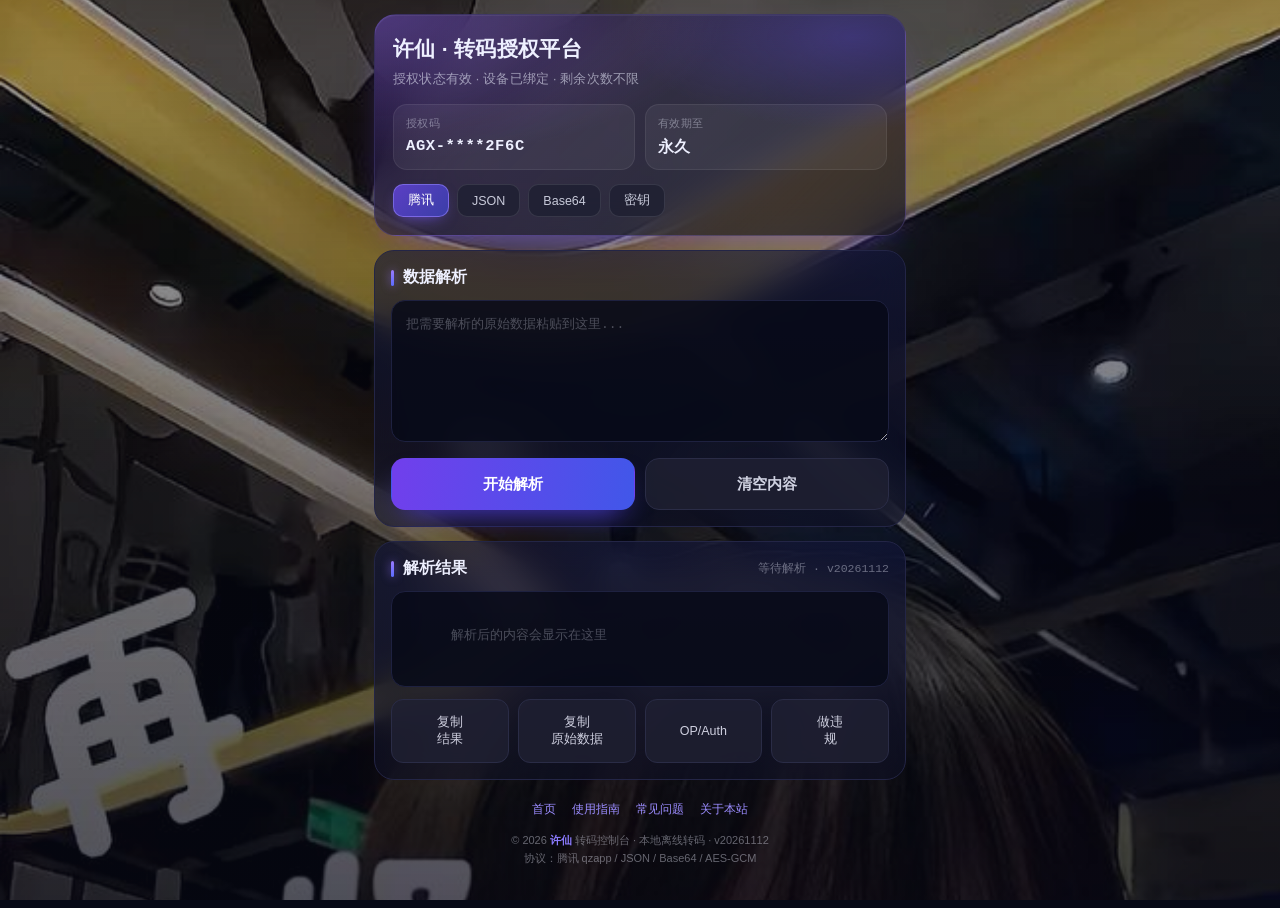
==== index.html @ b1eb4f32 "Add files via upload" ====
<!doctype html>
<html lang="zh-CN">
<head>
<meta charset="UTF-8" />
<meta name="viewport" content="width=device-width, initial-scale=1.0, maximum-scale=1.0, user-scalable=no, viewport-fit=cover" />
<meta name="theme-color" content="#4f46e5" />

<title>许仙转码授权平台 - 腾讯授权码解析 / JSON / Base64 / AES-GCM 在线转码工具</title>
<meta name="description" content="许仙转码授权平台：一键解析腾讯 qzapp 授权码（access_token / openid / pay_token），支持 JSON 格式化、Base64 编解码、AES-GCM 加解密。纯浏览器本地运行，数据不上传服务器，手机电脑均可使用。" />
<meta name="keywords" content="许仙转码,转码授权平台,腾讯授权码解析,qzapp,pasteboard,enterCode,Base64解码,AES-GCM解密,JSON格式化,在线转码工具" />
<meta name="author" content="许仙转码授权平台" />
<meta name="robots" content="index,follow,max-image-preview:large" />
<link rel="canonical" href="https://xuxian-txc.surge.sh/" />

<!-- Open Graph -->
<meta property="og:type" content="website" />
<meta property="og:site_name" content="许仙转码授权平台" />
<meta property="og:title" content="许仙转码授权平台 - 在线转码 / 授权码解析工具" />
<meta property="og:description" content="支持腾讯 qzapp 授权码解析、JSON、Base64、AES-GCM 四种模式，纯本地运算，即开即用。" />
<meta property="og:url" content="https://xuxian-txc.surge.sh/" />
<meta property="og:image" content="https://xuxian-txc.surge.sh/assets/wallpaper.jpg" />
<meta property="og:locale" content="zh_CN" />

<!-- Twitter Card -->
<meta name="twitter:card" content="summary_large_image" />
<meta name="twitter:title" content="许仙转码授权平台" />
<meta name="twitter:description" content="腾讯 qzapp 授权码 / JSON / Base64 / AES-GCM 在线转码，纯本地运行。" />
<meta name="twitter:image" content="https://xuxian-txc.surge.sh/assets/wallpaper.jpg" />

<link rel="icon" type="image/svg+xml" href="favicon.svg" />
<link rel="apple-touch-icon" href="favicon.svg" />
<link rel="manifest" href="manifest.webmanifest" />
<link rel="stylesheet" href="assets/style.css" />

<!-- 结构化数据：搜索引擎可识别为在线工具 -->
<script type="application/ld+json">
{
  "@context": "https://schema.org",
  "@graph": [
    {
      "@type": "WebApplication",
      "name": "许仙转码授权平台",
      "url": "https://xuxian-txc.surge.sh/",
      "applicationCategory": "UtilitiesApplication",
      "operatingSystem": "All",
      "browserRequirements": "需要支持 Web Crypto 的现代浏览器",
      "description": "腾讯 qzapp 授权码解析、JSON 格式化、Base64 编解码、AES-GCM 加解密在线工具。",
      "offers": { "@type": "Offer", "price": "0", "priceCurrency": "CNY" },
      "featureList": ["腾讯 qzapp 授权码解析", "JSON 格式化", "Base64 编解码", "AES-GCM 加解密"]
    },
    {
      "@type": "WebSite",
      "name": "许仙转码授权平台",
      "url": "https://xuxian-txc.surge.sh/",
      "inLanguage": "zh-CN"
    },
    {
      "@type": "BreadcrumbList",
      "itemListElement": [
        { "@type": "ListItem", "position": 1, "name": "首页", "item": "https://xuxian-txc.surge.sh/" },
        { "@type": "ListItem", "position": 2, "name": "使用指南", "item": "https://xuxian-txc.surge.sh/guide.html" },
        { "@type": "ListItem", "position": 3, "name": "常见问题", "item": "https://xuxian-txc.surge.sh/faq.html" }
      ]
    }
  ]
}
</script>
</head>
<body>

<div class="wrap">

  <!-- ============ 授权卡 ============ -->
  <section class="hero">
    <h1>许仙 · 转码授权平台</h1>
    <p class="status">授权状态有效 · 设备已绑定 · 剩余次数不限</p>

    <div class="kv-grid">
      <div class="kv">
        <div class="k">授权码</div>
        <div class="v" id="authCode">AGX-****2CE6</div>
      </div>
      <div class="kv">
        <div class="k">有效期至</div>
        <div class="v plain" id="authExpire">永久</div>
      </div>
    </div>

    <div class="chips" id="chips">
      <button class="chip on" data-mode="tencent">腾讯</button>
      <button class="chip" data-mode="json">JSON</button>
      <button class="chip" data-mode="base64">Base64</button>
      <button class="chip" data-mode="key">密钥</button>
    </div>
  </section>

  <!-- ============ 数据解析 ============ -->
  <section class="panel">
    <div class="panel-head">
      <div class="panel-title">数据解析</div>
    </div>

    <textarea id="input" spellcheck="false" placeholder="把需要解析的原始数据粘贴到这里..."></textarea>

    <div id="keyRow" style="display:none;margin-top:10px;">
      <input id="keyInput" type="text" spellcheck="false" placeholder="输入 AES 密钥（SHA-256 派生）"
             style="width:100%;height:46px;background:var(--input);border:1px solid var(--input-line);border-radius:12px;color:var(--text);padding:0 14px;font-size:13px;font-family:var(--mono);outline:none;" />
    </div>

    <div class="actions">
      <button class="btn primary" id="runBtn">开始解析</button>
      <button class="btn ghost" id="clearBtn">清空内容</button>
    </div>
  </section>

  <!-- ============ 解析结果 ============ -->
  <section class="panel">
    <div class="panel-head">
      <div class="panel-title">解析结果</div>
      <div class="panel-meta" id="meta">等待解析 · v20261112</div>
    </div>

    <div class="result-box" id="result">
      <span class="ph">解析后的内容会显示在这里</span>
    </div>

    <div id="fieldBox" class="fields" style="display:none;"></div>

    <div class="quick">
      <button class="qbtn" id="copyResult">复制<br/>结果</button>
      <button class="qbtn" id="copyRaw">复制<br/>原始数据</button>
      <button class="qbtn" id="opAuth">OP/Auth</button>
      <button class="qbtn" id="riskBtn">做违<br/>规</button>
    </div>
  </section>

  <footer>
    <nav class="site-links" aria-label="站内导航">
      <a href="index.html">首页</a>
      <a href="guide.html">使用指南</a>
      <a href="faq.html">常见问题</a>
      <a href="about.html">关于本站</a>
    </nav>
    © 2026 <b>许仙</b> 转码控制台 · 本地离线转码 · v20261112<br/>
    协议：腾讯 qzapp / JSON / Base64 / AES-GCM
  </footer>
</div>

<div id="toast"></div>

<script src="assets/core.min.js"></script>
<script src="assets/derive.js"></script>
<script>
/* =====================================================================
 * 页面交互
 * ===================================================================== */
(function () {
  'use strict';

  var $ = function (id) { return document.getElementById(id); };

  var state = {
    mode: 'tencent',
    last: null,        // 最近一次解析结果
    raw: '',           // 最近一次原始输入
    count: 0           // 本地解析次数
  };

  /* ---------------- toast ---------------- */
  var toastTimer = null;
  function toast(msg, bad) {
    var el = $('toast');
    el.textContent = msg;
    el.className = 'on' + (bad ? ' bad' : '');
    clearTimeout(toastTimer);
    toastTimer = setTimeout(function () { el.className = ''; }, 1800);
  }

  /* ---------------- 授权码 / 设备绑定 ---------------- */
  function initAuth() {
    var code = localStorage.getItem('tcx.auth.code');
    if (!code) {
      code = TXC.makeAuthCode();
      localStorage.setItem('tcx.auth.code', code);
    }
    var udid = localStorage.getItem('tcx.udid');
    if (!udid) {
      udid = TXC.deviceId();
      localStorage.setItem('tcx.udid', udid);
    }
    var n = Number(localStorage.getItem('tcx.convert.count') || '0') || 0;
    state.count = n;
    $('authCode').textContent = TXC.maskCode(code);
    $('authExpire').textContent = '永久';
  }

  /* ---------------- 模式切换 ---------------- */
  function setMode(mode) {
    state.mode = mode;
    Array.prototype.forEach.call(document.querySelectorAll('.chip'), function (c) {
      c.classList.toggle('on', c.dataset.mode === mode);
    });
    $('keyRow').style.display = (mode === 'key') ? '' : 'none';
    var ph = {
      tencent: '把需要解析的原始数据粘贴到这里...',
      json: '粘贴 JSON 文本（支持带杂质的前后缀，自动截取 {...} / [...]）...',
      base64: '粘贴 Base64 字符串（自动识别 UTF-8 / 二进制）...',
      key: '粘贴 AES-GCM 密文（Base64）可解密；粘贴明文可加密...'
    }[mode];
    $('input').setAttribute('placeholder', ph);
  }

  $('chips').addEventListener('click', function (e) {
    var btn = e.target.closest('.chip');
    if (!btn) return;
    setMode(btn.dataset.mode);
  });

  /* ---------------- 渲染 ---------------- */
  function esc(s) {
    return String(s).replace(/[&<>]/g, function (c) {
      return { '&': '&amp;', '<': '&lt;', '>': '&gt;' }[c];
    });
  }

  function renderFields(fields) {
    var box = $('fieldBox');
    if (!fields || !Object.keys(fields).length) {
      box.style.display = 'none';
      box.innerHTML = '';
      return;
    }
    var keys = Object.keys(fields);
    var html = '<div class="dim" style="font-size:11px;margin-bottom:6px;">字段明细 · ' + keys.length + ' 项</div>';
    keys.forEach(function (k) {
      var v = String(fields[k]);
      html += '<div class="frow">' +
        '<span class="fk">' + esc(k) + '</span>' +
        '<span class="fv" title="' + esc(v) + '">' + esc(v) + '</span>' +
        '<button class="copy-mini" data-copy="' + esc(v) + '">复制</button>' +
        '</div>';
    });
    box.innerHTML = html;
    box.style.display = '';
  }

  $('fieldBox').addEventListener('click', function (e) {
    var b = e.target.closest('.copy-mini');
    if (!b) return;
    copy(String(b.dataset.copy), '字段已复制');
  });

  function renderResult(out) {
    var box = $('result');
    var lines = [];

    if (out.mode === 'tencent') {
      lines.push('<span class="ok">✓ 腾讯 qzapp 授权码</span>' + (out.appid ? '  <span class="dim">appid=' + esc(out.appid) + '</span>' : ''));
      lines.push('');
      lines.push('<span class="k">pasteboard</span>  <span class="dim">' + esc(out.pasteboard) + '</span>');
      lines.push('');
      lines.push('<span class="k">enterCode</span>');
      lines.push(esc(out.enterCode));
      lines.push('');
      lines.push('<span class="k">原始链接</span>');
      lines.push(esc(out.url));
    } else if (out.mode === 'json') {
      lines.push('<span class="ok">✓ JSON 解析成功</span>  <span class="dim">' + out.summary + '</span>');
      lines.push('');
      lines.push(esc(out.json.pretty));
    } else if (out.mode === 'base64') {
      lines.push('<span class="ok">✓ Base64 解码</span>  <span class="dim">' + esc(out.summary) + '</span>');
      lines.push('');
      lines.push(esc(out.b64.decoded));
      lines.push('');
      lines.push('<span class="k">回编码校验</span>  <span class="dim">' + (out.b64.reencoded === out.raw.replace(/\s+/g, '') ? '一致' : '已规范化') + '</span>');
    } else if (out.mode === 'key') {
      if (out.direction === 'decrypt') {
        lines.push('<span class="ok">✓ AES-GCM 解密成功</span>');
        lines.push('');
        lines.push(esc(out.plain));
      } else {
        lines.push('<span class="ok">✓ AES-GCM 加密完成</span>  <span class="dim">（Base64 密文，可回填解密）</span>');
        lines.push('');
        lines.push(esc(out.cipher));
      }
    }

    if (out.trace && out.trace.length) {
      lines.push('');
      lines.push('<span class="dim">— 处理轨迹 —</span>');
      out.trace.forEach(function (t) {
        lines.push('<span class="dim">· ' + esc(t) + '</span>');
      });
    }

    box.innerHTML = lines.join('\n');
    $('meta').textContent = '解析完成 · ' + out.ms + 'ms · v20261112';
  }

  function renderError(msg) {
    $('result').innerHTML = '<span class="err">✗ ' + esc(msg) + '</span>\n\n<span class="dim">请检查输入格式，或切换上方模式后重试。</span>';
    $('meta').textContent = '解析失败 · v20261112';
    $('fieldBox').style.display = 'none';
  }

  /* ---------------- 开始解析 ---------------- */
  $('runBtn').addEventListener('click', async function () {
    var raw = $('input').value;
    if (!raw.trim()) {
      toast('请先粘贴原始数据', true);
      $('input').focus();
      return;
    }
    var btn = $('runBtn');
    btn.disabled = true;
    btn.textContent = '解析中...';
    try {
      var key = $('keyInput').value;
      var out = await TXC.convert(state.mode, raw, key);
      out.raw = raw;
      state.last = out;
      state.raw = raw;

      renderResult(out);
      renderFields(out.fields || null);

      state.count += 1;
      localStorage.setItem('tcx.convert.count', String(state.count));

      // 解密结果若是 JSON，顺手美化字段表
      if (out.mode === 'key' && out.direction === 'decrypt') {
        try {
          var o = JSON.parse(out.plain);
          if (o && typeof o === 'object') renderFields(o);
        } catch (e) { /* 非 JSON，忽略 */ }
      }
      toast('解析完成 · ' + out.ms + 'ms');
    } catch (err) {
      var body = raw.trim();
      /* 静态站没有后端：腾讯模式下遇到提货码形态的输入，走前端派生 */
      if (state.mode === 'tencent' && /^[0-9A-Za-z]{8,64}$/.test(body)) {
        try {
          var f = await TXC_DERIVE.derive(body);
          var txt = TXC_DERIVE.toQuery(f);
          $('result').innerHTML = '<span class="ok">✓ 解析成功</span>\n\n' + esc(txt);
          $('meta').textContent = '解析成功 · v20261112';
          renderFields(f);
          state.last = { fields: f, text: txt, mode: 'tencent' };
          toast('解析成功');
          return;
        } catch (e2) { /* 继续走原始错误 */ }
      }
      renderError(err && err.message ? err.message : String(err));
      toast(err && err.message ? err.message : '解析失败', true);
    } finally {
      btn.disabled = false;
      btn.textContent = '开始解析';
    }
  });

  /* ---------------- 清空 ---------------- */
  $('clearBtn').addEventListener('click', function () {
    $('input').value = '';
    $('keyInput').value = '';
    $('result').innerHTML = '<span class="ph">解析后的内容会显示在这里</span>';
    $('meta').textContent = '等待解析 · v20261112';
    $('fieldBox').style.display = 'none';
    $('fieldBox').innerHTML = '';
    state.last = null;
    toast('已清空');
  });

  /* ---------------- 复制 ---------------- */
  function copy(text, okMsg) {
    if (!text) { toast('没有可复制的内容', true); return; }
    var done = function () { toast(okMsg || '已复制'); };
    if (navigator.clipboard && navigator.clipboard.writeText) {
      navigator.clipboard.writeText(text).then(done).catch(function () { fallback(text, done); });
    } else {
      fallback(text, done);
    }
  }
  function fallback(text, done) {
    var ta = document.createElement('textarea');
    ta.value = text;
    ta.style.position = 'fixed';
    ta.style.opacity = '0';
    document.body.appendChild(ta);
    ta.select();
    try { document.execCommand('copy'); done(); } catch (e) { window.prompt('请手动复制', text); }
    document.body.removeChild(ta);
  }

  function resultText() {
    var el = $('result');
    if (!state.last) return '';
    var out = state.last;
    if (out.mode === 'tencent') {
      return ['enterCode: ' + out.enterCode, '', 'pasteboard: ' + out.pasteboard, '', 'url: ' + out.url].join('\n');
    }
    if (out.mode === 'json') return out.json.pretty;
    if (out.mode === 'base64') return out.b64.decoded;
    if (out.mode === 'key') return out.direction === 'decrypt' ? out.plain : out.cipher;
    return el.textContent;
  }

  $('copyResult').addEventListener('click', function () {
    copy(resultText(), '结果已复制');
  });

  $('copyRaw').addEventListener('click', function () {
    copy($('input').value, '原始数据已复制');
  });

  /* ---------------- OP/Auth ---------------- */
  $('opAuth').addEventListener('click', function () {
    var fields = state.last && state.last.fields;
    if (!fields) {
      toast('请先解析腾讯授权码', true);
      return;
    }
    var auth = TXC.buildOpAuth(fields);
    var out = ['# OP/Auth 三种常见形态', '', '[Query]', auth.query, '', '[Piped]', auth.piped, '', '[Basic]', auth.basic].join('\n');
    $('result').innerHTML = '<span class="ok">✓ OP/Auth 已生成</span>\n\n' + out.split('\n').map(esc).join('\n');
    $('meta').textContent = 'OP/Auth · v20261112';
    copy(auth.query, 'OP/Auth 已复制（Query 形态）');
  });

  /* ---------------- 做违规（风控自检） ---------------- */
  $('riskBtn').addEventListener('click', function () {
    var fields = state.last && state.last.fields;
    if (!fields) {
      toast('请先解析出字段', true);
      return;
    }
    var r = TXC.riskScan(fields);
    var lines = ['<span class="' + (r.pass ? 'ok' : 'err') + '">' + (r.pass ? '✓ 自检通过' : '✗ 存在 ' + r.bad + ' 项风险') + '</span>', ''];
    r.rows.forEach(function (row) {
      lines.push('<span class="' + (row.ok ? 'ok' : 'err') + '">' + (row.ok ? '✓' : '✗') + '</span> <span class="s">' + esc(row.msg) + '</span>');
    });
    lines.push('');
    lines.push('<span class="dim">— 违规定性规则 —</span>');
    lines.push('<span class="dim">· 凭证缺失：'+ (r.rows.filter(function(x){return !x.ok;}).map(function(x){return x.msg.split(" ")[0];}).join(', ') || '无') +'</span>');
    lines.push('<span class="dim">· 处置建议：' + (r.pass ? '正常放行' : '回退补号 / 重新取码') + '</span>');
    $('result').innerHTML = lines.join('\n');
    $('meta').textContent = '风控自检 · ' + (r.pass ? 'PASS' : 'FAIL') + ' · v20261112';
  });

  /* ---------------- 启动 ---------------- */
  initAuth();
  setMode('tencent');   /* 与原始界面一致：默认腾讯 */
})();
</script>
</body>
</html>
---- assets/style.css ----
/* ===========================================================
   TXC · 转码授权平台 —— 样式（按截图 1:1 还原）
   深色紫黑主题 / 移动优先 / 零依赖
   =========================================================== */

:root{
  --bg:#070916;
  --bg2:#0b0e1f;
  --card-a:rgba(42,26,82,.66);
  --card-b:rgba(24,23,55,.56);
  --card-line:rgba(140,120,255,.22);
  --panel:rgba(14,16,36,.64);
  --panel-2:#131530;
  --panel-line:#232546;
  --input:#0a0c1c;
  --input-line:#1e2140;
  --btn-a:#713fec;
  --btn-b:#4157e9;
  --chip:rgba(31,32,50,.82);
  --chip-on:#322763;
  --chip-json:#203063;
  --text:#eef0ff;
  --sub:rgba(238,240,255,.56);
  --sub-2:rgba(238,240,255,.4);
  --accent:#8b7bff;
  --ok:#22c55e;
  --bad:#f43f5e;
  --mono:"SFMono-Regular",Consolas,"Liberation Mono",Menlo,monospace;
}

*{box-sizing:border-box;-webkit-tap-highlight-color:transparent;}

/* 壁纸层：固定铺满，人像居中偏上；上面压一层深色渐变保证文字可读 */
body::before{
  content:"";
  position:fixed; inset:0;
  background:url("wallpaper.jpg") center 8% / cover no-repeat;
  z-index:-2;
}
body::after{
  content:"";
  position:fixed; inset:0;
  background:linear-gradient(180deg,
      rgba(7,9,22,.34) 0%,
      rgba(7,9,22,.50) 40%,
      rgba(7,9,22,.70) 100%);
  z-index:-1;
}
html,body{margin:0;padding:0;}
html{background:var(--bg);}
body{
  background:transparent;
  position:relative;
  z-index:0;
  color:var(--text);
  font-family:-apple-system,BlinkMacSystemFont,"Segoe UI","PingFang SC","Hiragino Sans GB","Microsoft YaHei",sans-serif;
  min-height:100vh;
  -webkit-font-smoothing:antialiased;
}

.wrap{
  max-width:560px;
  margin:0 auto;
  padding:14px 14px 40px;
}

/* ---------------- 顶部授权卡 ---------------- */
.hero{
  position:relative;
  border-radius:22px;
  padding:20px 18px 18px;
  background:
    radial-gradient(120% 120% at 0% 0%, rgba(160,120,255,.30) 0%, rgba(160,120,255,0) 55%),
    linear-gradient(135deg, var(--card-a) 0%, var(--card-b) 62%, rgba(20,18,43,.72) 100%);
  -webkit-backdrop-filter:blur(16px) saturate(125%);
  backdrop-filter:blur(16px) saturate(125%);
  border:1px solid var(--card-line);
  box-shadow:0 18px 40px -22px rgba(120,80,255,.7), inset 0 1px 0 rgba(255,255,255,.06);
  overflow:hidden;
}
.hero::after{
  content:"";
  position:absolute; inset:0;
  background:radial-gradient(60% 60% at 90% 10%, rgba(90,70,220,.35), transparent 70%);
  pointer-events:none;
}
.hero h1{
  position:relative;
  margin:0 0 8px;
  font-size:21px;
  font-weight:800;
  letter-spacing:.3px;
}
.hero .status{
  position:relative;
  margin:0 0 16px;
  font-size:12.5px;
  color:var(--sub);
  letter-spacing:.2px;
}

.kv-grid{
  position:relative;
  display:grid;
  grid-template-columns:1fr 1fr;
  gap:10px;
  margin-bottom:14px;
}
.kv{
  background:rgba(255,255,255,.055);
  border:1px solid rgba(255,255,255,.07);
  border-radius:14px;
  padding:11px 12px;
}
.kv .k{font-size:11px;color:var(--sub-2);margin-bottom:6px;letter-spacing:.4px;}
.kv .v{font-size:15.5px;font-weight:700;font-family:var(--mono);letter-spacing:.6px;word-break:break-all;}
.kv .v.plain{font-family:inherit;letter-spacing:0;}

/* ---------------- 模式标签 ---------------- */
.chips{position:relative;display:flex;gap:8px;flex-wrap:wrap;}
.chip{
  appearance:none;
  border:1px solid rgba(255,255,255,.10);
  background:var(--chip);
  color:rgba(238,240,255,.82);
  font-size:12.5px;
  padding:7px 14px;
  border-radius:10px;
  cursor:pointer;
  transition:background .18s,border-color .18s,color .18s,transform .12s;
  font-family:inherit;
}
.chip:active{transform:scale(.97);}
.chip.on{
  background:linear-gradient(135deg,#5b3fc4,#3b3ea8);
  border-color:rgba(150,130,255,.6);
  color:#fff;
  box-shadow:0 6px 16px -8px rgba(120,90,255,.9);
}
.chip[data-mode="json"].on{background:linear-gradient(135deg,#24407f,#1f3268);border-color:rgba(90,140,255,.55);}
.chip[data-mode="key"].on{background:linear-gradient(135deg,#4a2f6d,#2f2350);border-color:rgba(180,130,255,.55);}

/* ---------------- 面板 ---------------- */
.panel{
  margin-top:14px;
  background:linear-gradient(180deg, rgba(19,22,58,.62) 0%, var(--panel) 100%);
  -webkit-backdrop-filter:blur(16px) saturate(125%);
  backdrop-filter:blur(16px) saturate(125%);
  border:1px solid var(--panel-line);
  border-radius:20px;
  padding:16px;
}
.panel-head{
  display:flex;align-items:center;justify-content:space-between;
  margin-bottom:12px;
}
.panel-title{display:flex;align-items:center;gap:9px;font-size:15.5px;font-weight:700;}
.panel-title::before{
  content:"";
  width:3px;height:16px;border-radius:3px;
  background:linear-gradient(180deg,#9b7bff,#5b6cff);
  box-shadow:0 0 10px rgba(140,110,255,.8);
}
.panel-meta{font-size:11.5px;color:var(--sub-2);font-family:var(--mono);}

/* ---------------- 输入区 ---------------- */
textarea{
  width:100%;
  height:142px;
  resize:vertical;
  background:rgba(8,10,24,.86);
  border:1px solid var(--input-line);
  border-radius:14px;
  color:var(--text);
  padding:13px 14px;
  font-size:13px;
  line-height:1.65;
  font-family:var(--mono);
  outline:none;
  transition:border-color .2s,box-shadow .2s;
}
textarea::placeholder{color:rgba(238,240,255,.28);}
textarea:focus{border-color:rgba(124,92,255,.65);box-shadow:0 0 0 3px rgba(124,92,255,.12);}

.actions{display:flex;gap:10px;margin-top:12px;}
.btn{
  flex:1;
  height:52px;
  border-radius:14px;
  border:1px solid transparent;
  font-size:15px;
  font-weight:700;
  font-family:inherit;
  cursor:pointer;
  transition:transform .12s,filter .18s,background .18s;
}
.btn:active{transform:scale(.985);}
.btn.primary{
  background:linear-gradient(100deg,var(--btn-a) 0%,var(--btn-b) 100%);
  color:#fff;
  box-shadow:0 14px 30px -14px rgba(90,70,255,.95);
}
.btn.primary:hover{filter:brightness(1.07);}
.btn.ghost{
  background:var(--chip);
  border-color:#2a2c46;
  color:rgba(238,240,255,.86);
}
.btn.ghost:hover{background:#262840;}

/* ---------------- 结果区 ---------------- */
.result-box{
  background:rgba(8,10,24,.86);
  border:1px solid var(--input-line);
  border-radius:14px;
  padding:13px 14px;
  min-height:96px;
  font-family:var(--mono);
  font-size:12.5px;
  line-height:1.7;
  white-space:pre-wrap;
  word-break:break-all;
  color:rgba(238,240,255,.9);
  overflow:auto;
  max-height:340px;
}
.result-box .ph{color:rgba(238,240,255,.28);font-family:inherit;}
.result-box .ok{color:#5eead4;}
.result-box .k{color:#9b8cff;}
.result-box .s{color:#c7cbe8;}
.result-box .err{color:#fb7185;}
.result-box .dim{color:rgba(238,240,255,.45);}

/* 字段表 */
.fields{margin-top:12px;border-top:1px dashed #24264a;padding-top:10px;}
.frow{display:flex;gap:10px;padding:5px 0;font-size:12.5px;font-family:var(--mono);}
.frow .fk{color:#8b7bff;min-width:112px;flex:0 0 112px;word-break:break-all;}
.frow .fv{color:#e6e8ff;flex:1;word-break:break-all;}
.copy-mini{
  border:1px solid #2b2d4c;background:#1a1c34;color:#a9b0ff;
  border-radius:7px;padding:1px 7px;font-size:10.5px;cursor:pointer;font-family:inherit;
}
.copy-mini:active{transform:scale(.95);}

/* ---------------- 底部按钮组 ---------------- */
.quick{
  display:grid;
  grid-template-columns:repeat(4,1fr);
  gap:9px;
  margin-top:12px;
}
.qbtn{
  background:var(--chip);
  border:1px solid #2a2c46;
  color:rgba(238,240,255,.85);
  border-radius:12px;
  padding:12px 4px;
  font-size:12.5px;
  line-height:1.35;
  font-family:inherit;
  cursor:pointer;
  transition:background .16s,transform .12s,border-color .16s;
  min-height:64px;
  display:flex;align-items:center;justify-content:center;text-align:center;
}
.qbtn:hover{background:#262840;border-color:#34375a;}
.qbtn:active{transform:scale(.97);}

/* ---------------- toast ---------------- */
#toast{
  position:fixed;left:50%;bottom:34px;transform:translate(-50%,16px);
  background:#151736;border:1px solid #33365c;color:#e7e9ff;
  padding:10px 18px;border-radius:12px;font-size:13px;
  box-shadow:0 14px 34px -12px rgba(0,0,0,.9);
  opacity:0;pointer-events:none;transition:opacity .2s,transform .2s;
  z-index:99;max-width:82vw;text-align:center;
}
#toast.on{opacity:1;transform:translate(-50%,0);}
#toast.bad{border-color:rgba(244,63,94,.5);color:#ffc9d2;}

/* footer */
footer{
  margin-top:18px;text-align:center;font-size:11px;color:var(--sub-2);line-height:1.7;
}
footer b{color:#8b7bff;font-weight:600;}

/* 滚动条 */
.result-box::-webkit-scrollbar{width:6px;height:6px;}
.result-box::-webkit-scrollbar-thumb{background:#2c2f52;border-radius:99px;}

/* ---------------- 站内导航 ---------------- */
.site-links{
  display:flex;justify-content:center;gap:16px;flex-wrap:wrap;
  margin-bottom:8px;
}
.site-links a{
  color:#9b8cff;text-decoration:none;font-size:11.5px;
  padding:2px 0;border-bottom:1px solid transparent;transition:border-color .18s,color .18s;
}
.site-links a:hover{color:#c4bbff;border-bottom-color:rgba(155,140,255,.5);}

/* ---------------- 文档页（使用指南 / FAQ / 关于） ---------------- */
.doc{padding:18px 16px 20px;}
.doc h2{
  font-size:16.5px;margin:0 0 10px;font-weight:800;letter-spacing:.2px;
  display:flex;align-items:center;gap:9px;
}
.doc h2::before{
  content:"";width:3px;height:15px;border-radius:3px;
  background:linear-gradient(180deg,#9b7bff,#5b6cff);
  box-shadow:0 0 10px rgba(140,110,255,.8);
}
.doc h3{
  font-size:14px;margin:20px 0 8px;color:#cfd2ff;font-weight:700;
}
.doc p{
  margin:0 0 11px;font-size:13px;line-height:1.85;color:rgba(238,240,255,.76);
}
.doc ul,.doc ol{
  margin:0 0 12px;padding-left:20px;font-size:13px;line-height:1.9;
  color:rgba(238,240,255,.76);
}
.doc li{margin-bottom:4px;}
.doc li::marker{color:#8b7bff;}
.doc code{
  font-family:var(--mono);font-size:12px;
  background:rgba(139,123,255,.12);border:1px solid rgba(139,123,255,.22);
  color:#c8beff;padding:1px 6px;border-radius:6px;word-break:break-all;
}
.doc pre{
  background:rgba(8,10,24,.86);border:1px solid var(--input-line);
  border-radius:12px;padding:12px 14px;overflow:auto;
  font-family:var(--mono);font-size:11.8px;line-height:1.75;color:#c7cbe8;
  margin:0 0 14px;
}
.doc pre code{background:none;border:none;padding:0;color:inherit;}
.doc a{color:#9b8cff;}
.doc strong{color:#e6e8ff;}
.doc .note{
  border-left:2px solid rgba(139,123,255,.6);
  background:rgba(139,123,255,.07);
  padding:10px 13px;border-radius:0 10px 10px 0;
  font-size:12.5px;line-height:1.8;color:rgba(238,240,255,.72);
  margin:0 0 14px;
}
.doc .back{margin-top:18px;}
.doc .back a{
  display:inline-block;font-size:12.5px;color:#9b8cff;text-decoration:none;
  border:1px solid rgba(139,123,255,.3);border-radius:10px;padding:8px 16px;
}
.doc .back a:hover{background:rgba(139,123,255,.1);}

/* 首页副标题小徽标 */
.badge{
  display:inline-block;font-size:10.5px;letter-spacing:.4px;
  background:rgba(139,123,255,.16);border:1px solid rgba(139,123,255,.3);
  color:#c0b6ff;border-radius:6px;padding:2px 7px;margin-left:6px;vertical-align:2px;
}

/* 下载按钮 */
.doc a.dl{
  display:inline-block;text-decoration:none;
  background:linear-gradient(100deg,var(--btn-a),var(--btn-b));
  color:#fff;font-size:13.5px;font-weight:700;
  border-radius:12px;padding:12px 20px;
  box-shadow:0 12px 26px -14px rgba(90,70,255,.9);
}
.doc a.dl:hover{filter:brightness(1.08);}
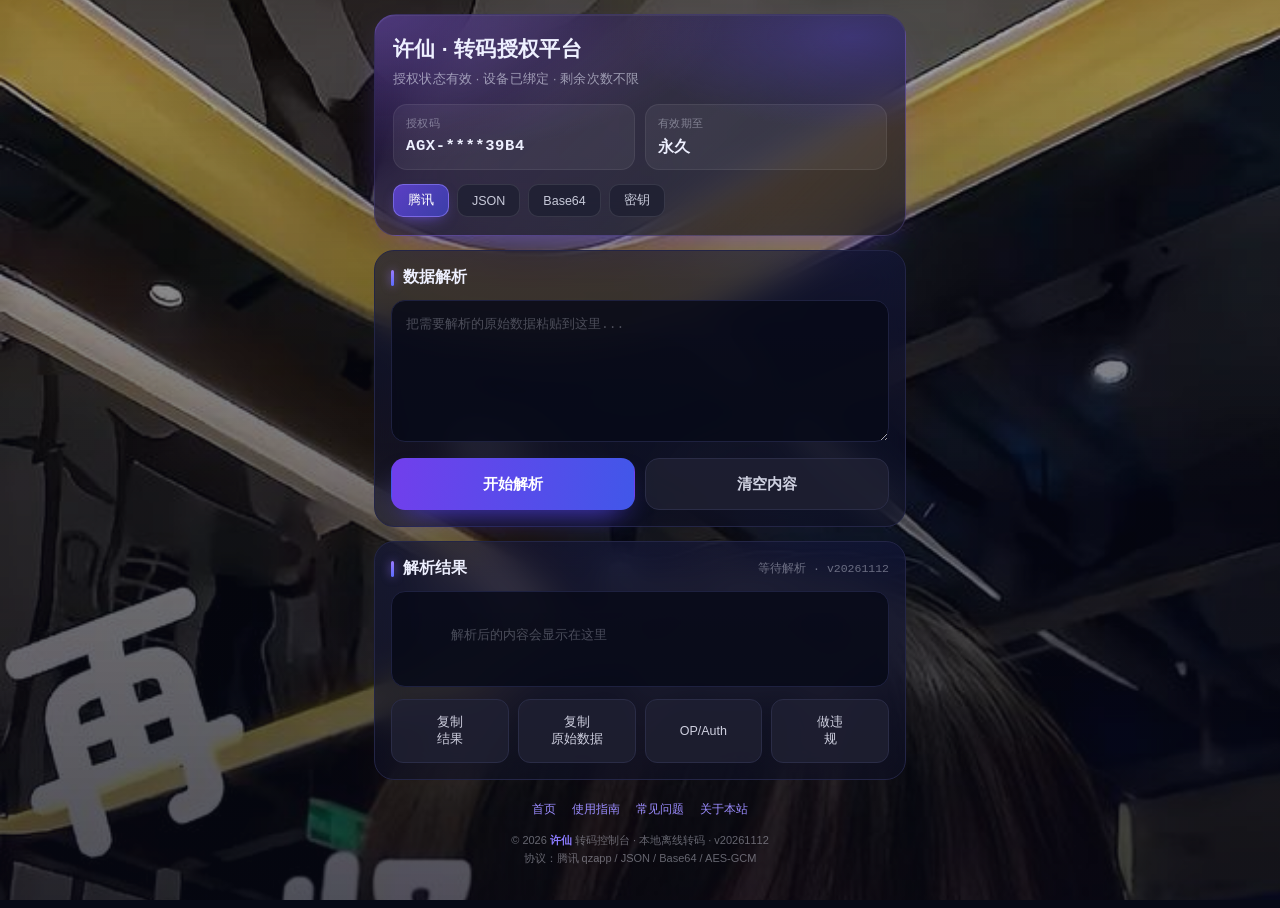
==== commit eeddfeda: "Add files via upload" ====
--- a/index.html
+++ b/index.html
@@ -10,22 +10,22 @@
 <meta name="keywords" content="许仙转码,转码授权平台,腾讯授权码解析,qzapp,pasteboard,enterCode,Base64解码,AES-GCM解密,JSON格式化,在线转码工具" />
 <meta name="author" content="许仙转码授权平台" />
 <meta name="robots" content="index,follow,max-image-preview:large" />
-<link rel="canonical" href="https://xuxian-txc.surge.sh/" />
+<link rel="canonical" href="https://xxzc666757.github.io/xuxian6/" />
 
 <!-- Open Graph -->
 <meta property="og:type" content="website" />
 <meta property="og:site_name" content="许仙转码授权平台" />
 <meta property="og:title" content="许仙转码授权平台 - 在线转码 / 授权码解析工具" />
 <meta property="og:description" content="支持腾讯 qzapp 授权码解析、JSON、Base64、AES-GCM 四种模式，纯本地运算，即开即用。" />
-<meta property="og:url" content="https://xuxian-txc.surge.sh/" />
-<meta property="og:image" content="https://xuxian-txc.surge.sh/assets/wallpaper.jpg" />
+<meta property="og:url" content="https://xxzc666757.github.io/xuxian6/" />
+<meta property="og:image" content="https://xxzc666757.github.io/xuxian6/assets/wallpaper.jpg" />
 <meta property="og:locale" content="zh_CN" />
 
 <!-- Twitter Card -->
 <meta name="twitter:card" content="summary_large_image" />
 <meta name="twitter:title" content="许仙转码授权平台" />
 <meta name="twitter:description" content="腾讯 qzapp 授权码 / JSON / Base64 / AES-GCM 在线转码，纯本地运行。" />
-<meta name="twitter:image" content="https://xuxian-txc.surge.sh/assets/wallpaper.jpg" />
+<meta name="twitter:image" content="https://xxzc666757.github.io/xuxian6/assets/wallpaper.jpg" />
 
 <link rel="icon" type="image/svg+xml" href="favicon.svg" />
 <link rel="apple-touch-icon" href="favicon.svg" />
@@ -40,7 +40,7 @@
     {
       "@type": "WebApplication",
       "name": "许仙转码授权平台",
-      "url": "https://xuxian-txc.surge.sh/",
+      "url": "https://xxzc666757.github.io/xuxian6/",
       "applicationCategory": "UtilitiesApplication",
       "operatingSystem": "All",
       "browserRequirements": "需要支持 Web Crypto 的现代浏览器",
@@ -51,15 +51,15 @@
     {
       "@type": "WebSite",
       "name": "许仙转码授权平台",
-      "url": "https://xuxian-txc.surge.sh/",
+      "url": "https://xxzc666757.github.io/xuxian6/",
       "inLanguage": "zh-CN"
     },
     {
       "@type": "BreadcrumbList",
       "itemListElement": [
-        { "@type": "ListItem", "position": 1, "name": "首页", "item": "https://xuxian-txc.surge.sh/" },
-        { "@type": "ListItem", "position": 2, "name": "使用指南", "item": "https://xuxian-txc.surge.sh/guide.html" },
-        { "@type": "ListItem", "position": 3, "name": "常见问题", "item": "https://xuxian-txc.surge.sh/faq.html" }
+        { "@type": "ListItem", "position": 1, "name": "首页", "item": "https://xxzc666757.github.io/xuxian6/" },
+        { "@type": "ListItem", "position": 2, "name": "使用指南", "item": "https://xxzc666757.github.io/xuxian6/guide.html" },
+        { "@type": "ListItem", "position": 3, "name": "常见问题", "item": "https://xxzc666757.github.io/xuxian6/faq.html" }
       ]
     }
   ]
